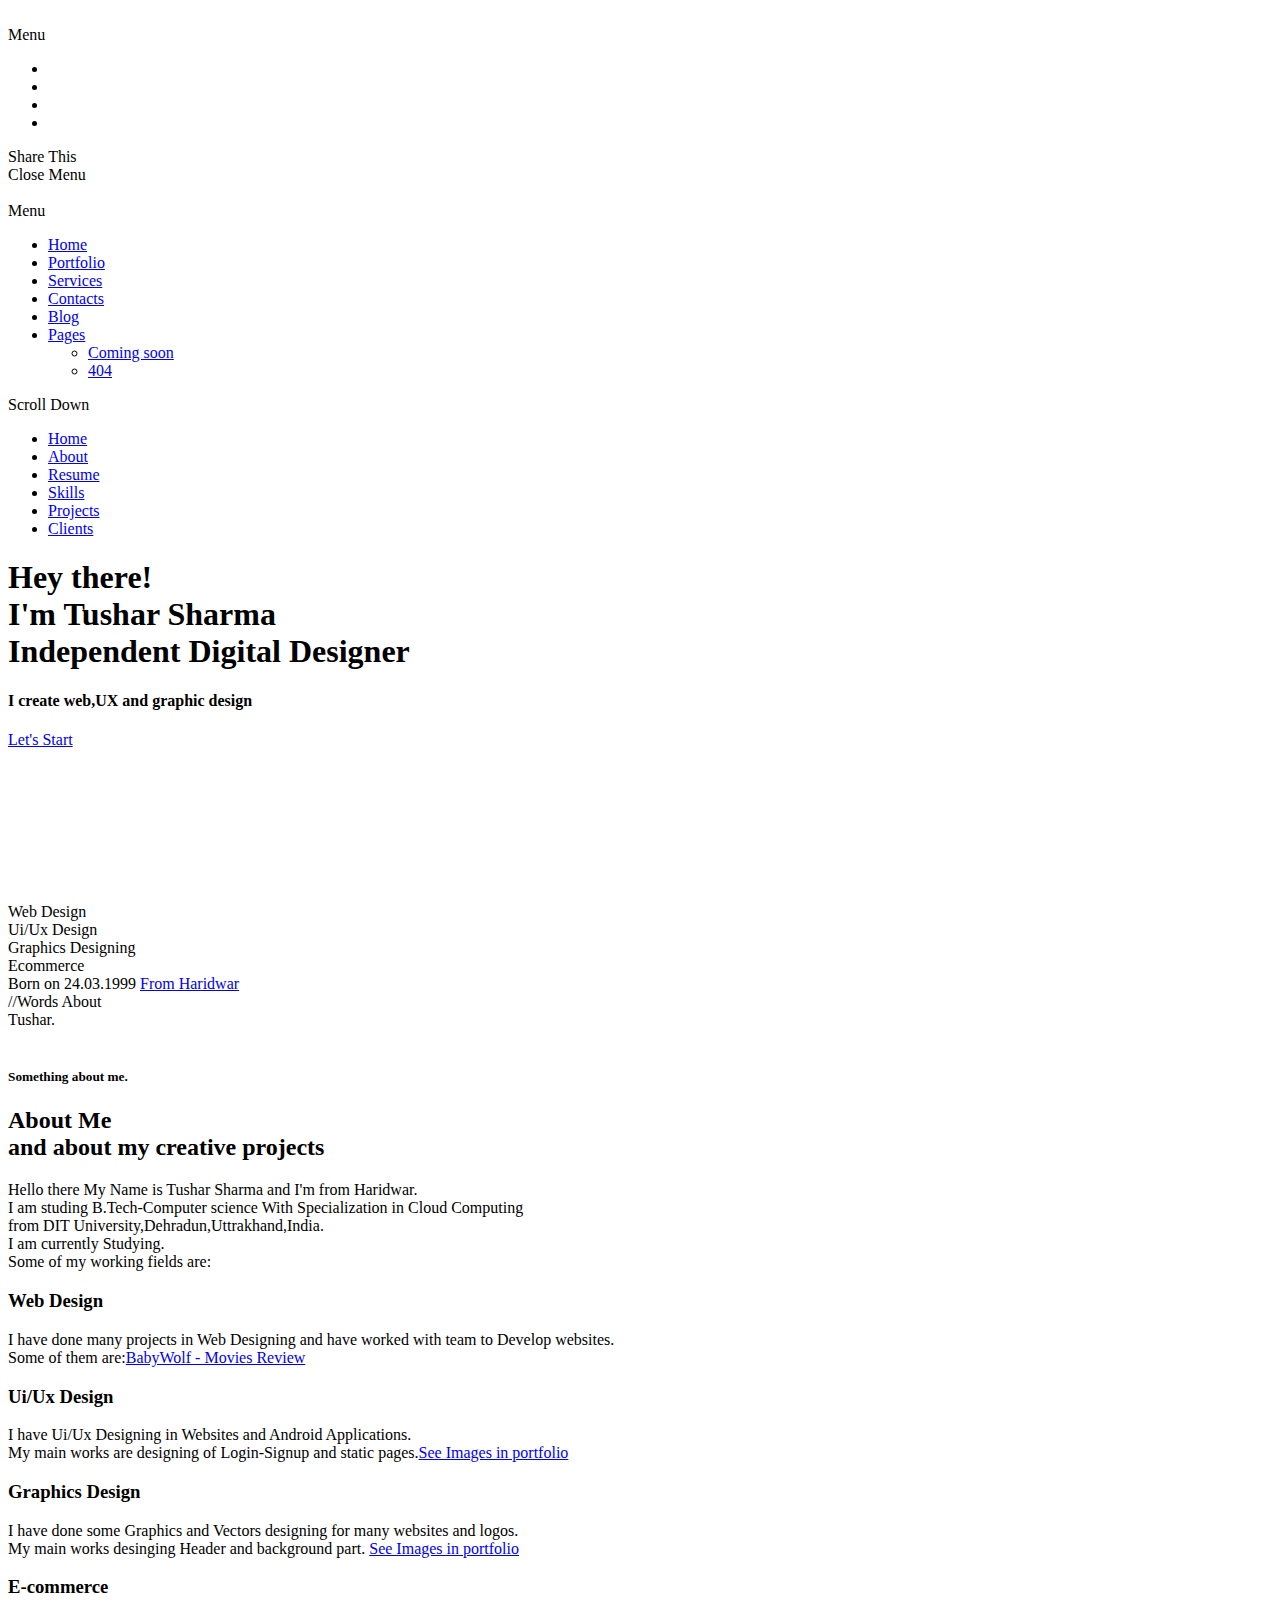
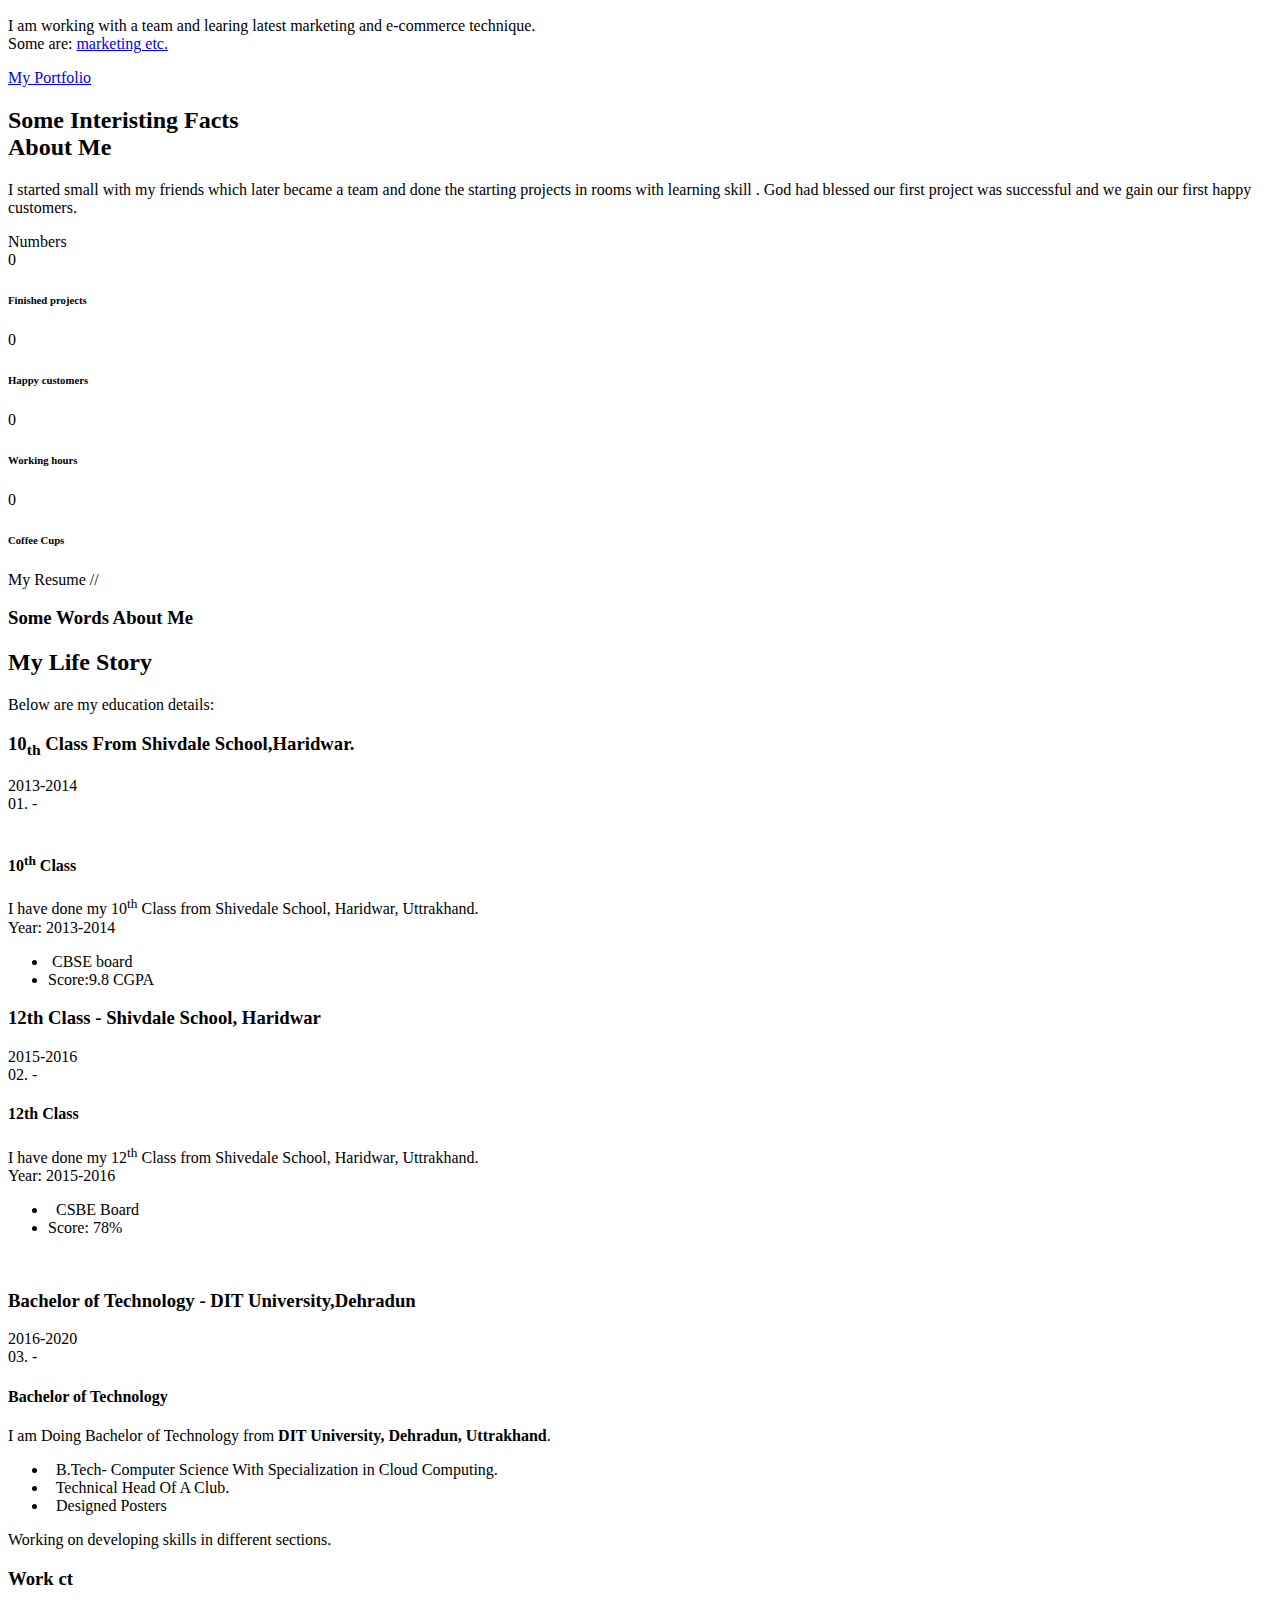
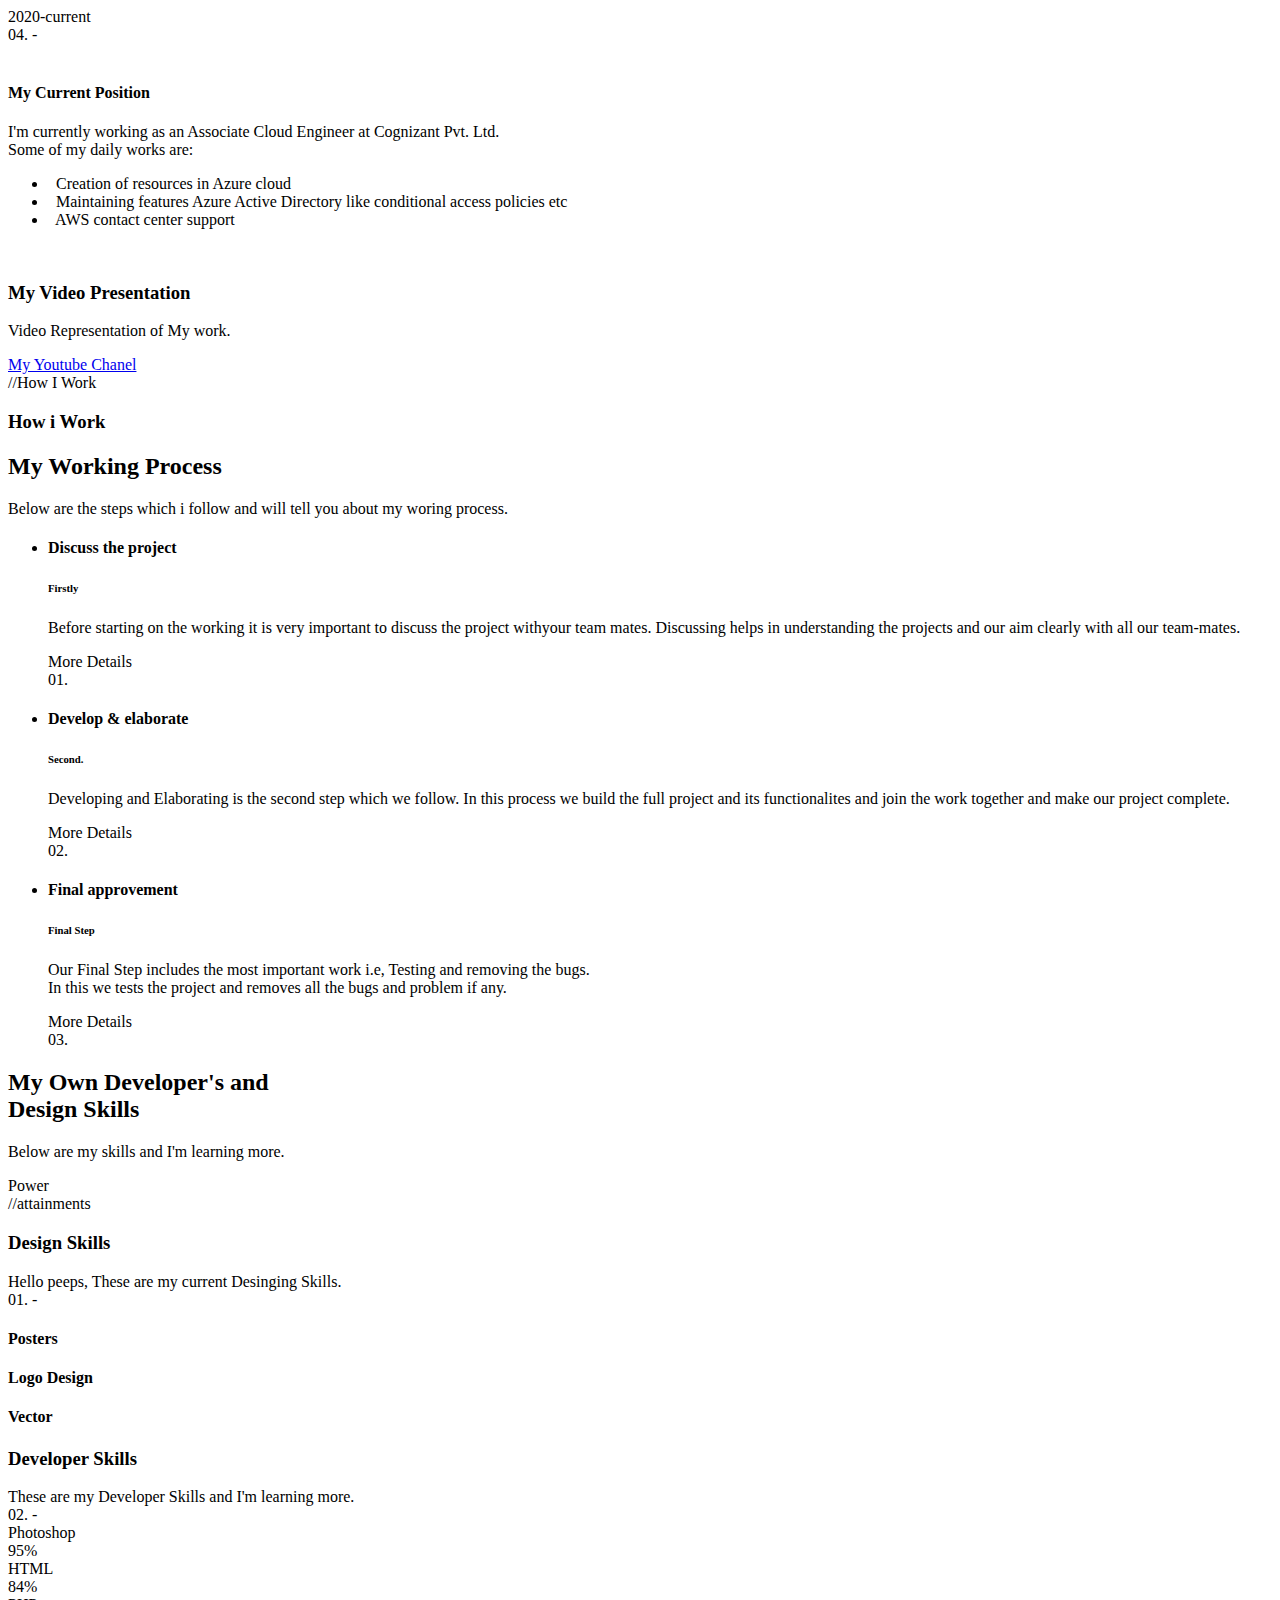
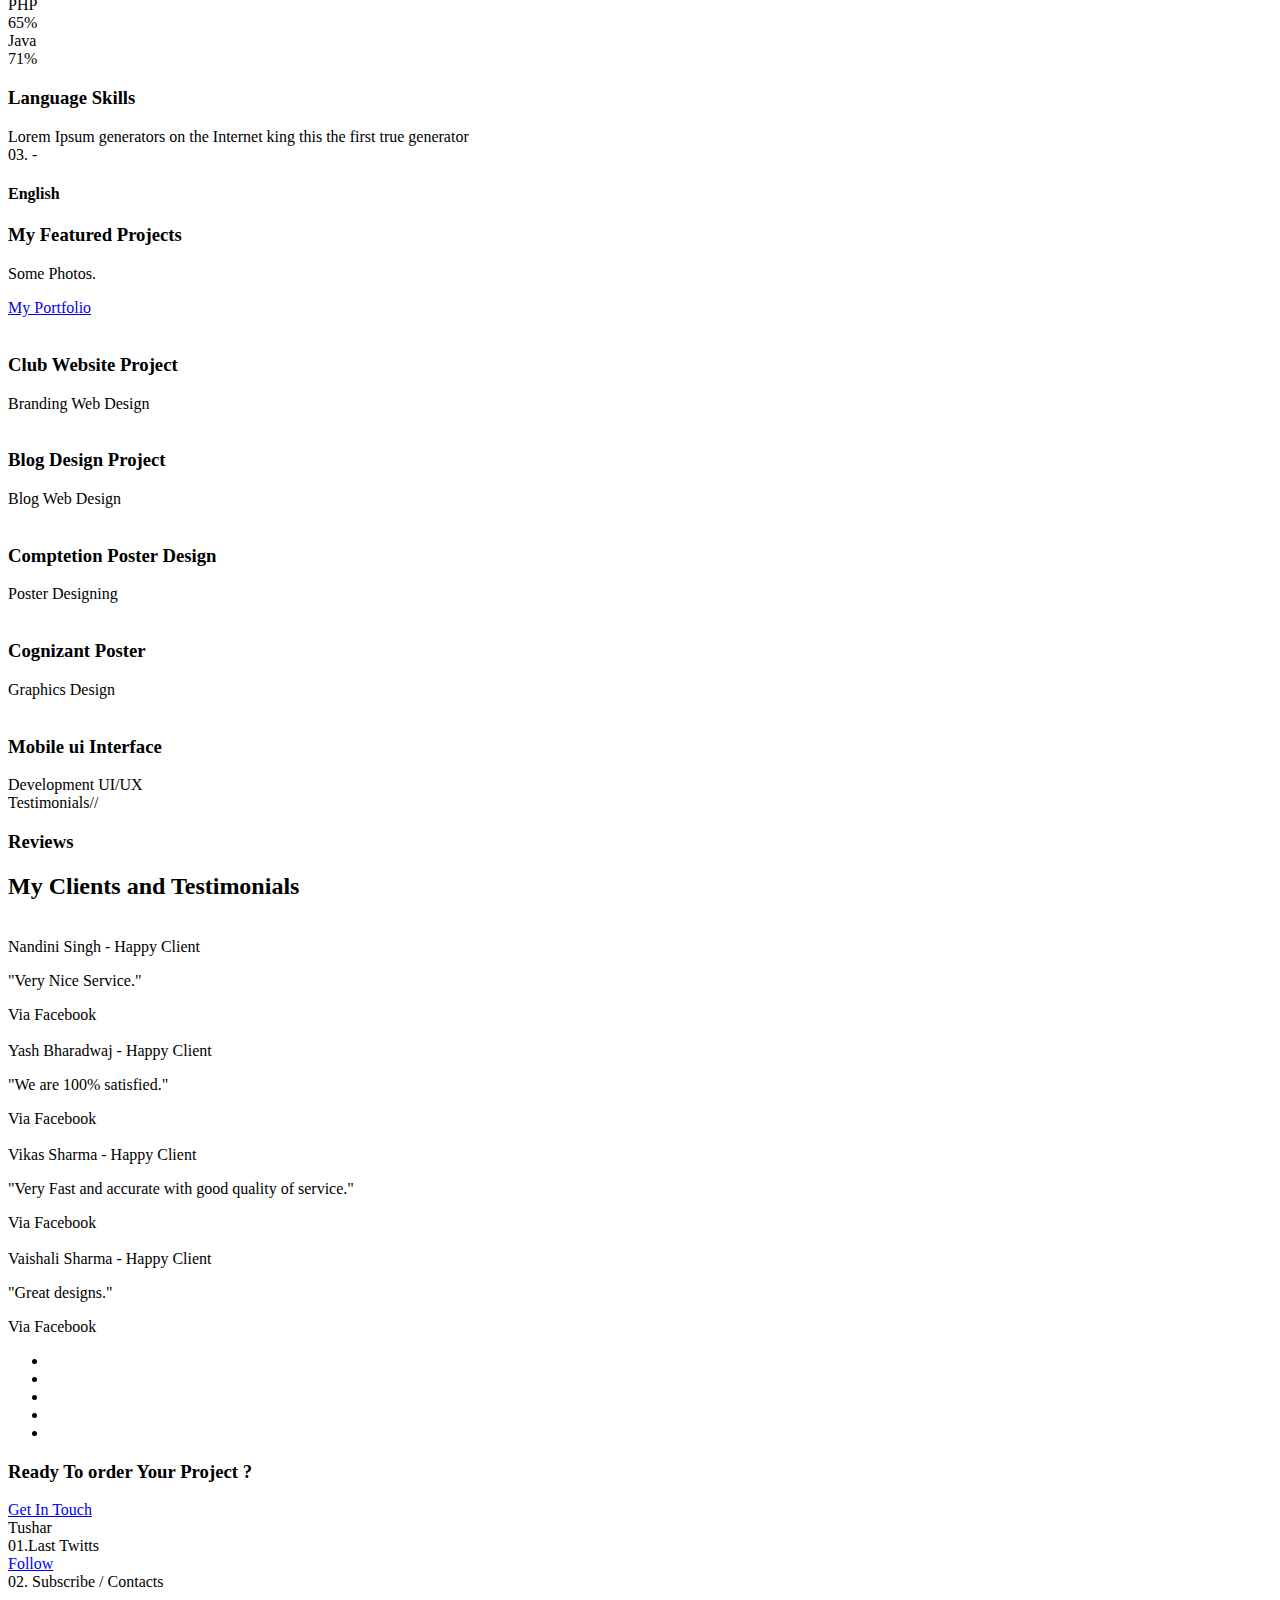
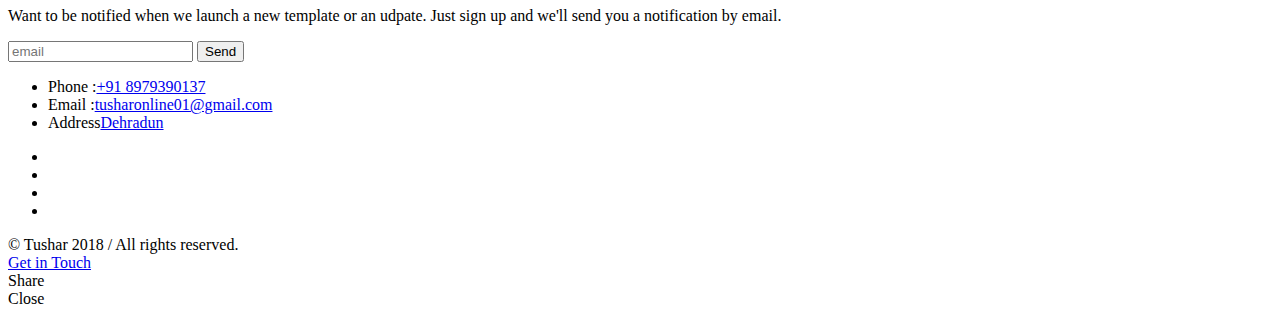
==== index.html @ c42f7d1e "Update index.html" ====
<!DOCTYPE HTML>
<html lang="en">
    <head>
        <!--=============== basic  ===============-->
        <meta charset="UTF-8" />
        <title>Tushar Sharma - Resume</title>
        <meta name="viewport" content="width=device-width, initial-scale=1.0, minimum-scale=1.0, maximum-scale=1.0, user-scalable=no" />
        <meta name="robots" content="index, follow" />
        <meta name="keywords" content="" />
        <meta name="description" content="" />
        <!--=============== css  ===============-->
        <link type="text/css" rel="stylesheet" href="./css/reset.css" />
        <link type="text/css" rel="stylesheet" href="./css/plugins.css" />
        <link type="text/css" rel="stylesheet" href="./css/style.css" />
        <link type="text/css" rel="stylesheet" href="./css/color.css" />
        <script src='https://kit.fontawesome.com/a076d05399.js' crossorigin='anonymous'></script>
        <!--=============== favicons ===============-->
        <link rel="shortcut icon" href="./images/favicon.png" />
    <meta http-equiv="Content-Type" content="text/html; charset=utf-8" /></head>
    <body>
        <!--loader-->
        <div class="loader-wrap">
            <div class="pin"></div>
        </div>
        <!--loader end-->
        <!-- Main  -->
        <div id="main">
            <!-- header-->
            <header class="main-header">
                <a class="logo-holder" href="#">
                <img src="./images/logo.png" alt="" />
                </a>
                <!-- nav-button-wrap-->
                <div class="nav-button but-hol">
                    <span class="nos"></span>
                    <span class="ncs"></span>
                    <span class="nbs"></span>
                    <div class="menu-button-text">Menu</div>
                </div>
                <!-- nav-button-wrap end-->
                <div class="header-social">
                    <ul>
                        <li><a href="#" target="_blank"><i class="fab fa-facebook-f"></i></a></li>
                        <li><a href="#" target="_blank"><i class="fab fa-instagram"></i></a></li>
                        <li><a href="#" target="_blank"><i class="fab fa-twitter"></i></a></li>
                        <li><a href="#" target="_blank"><i class="fab fa-vk"></i></a></li>
                    </ul>
                </div>
                <!--  showshare -->  
                <div class="show-share showshare">
                    <i class="fal fa-retweet"></i>
                    <span>Share This</span>
                </div>
                <!--  showshare end -->
            </header>
            <!--  header end -->
            <!--  navigation bar -->
            <div class="nav-overlay">
                <div class="tooltip color-bg">Close Menu</div>
            </div>
            <div class="nav-holder">
                <a class="header-logo" href="#"><img src="./images/logo3.png" alt="" /></a> 
                <div class="nav-title"><span>Menu</span></div>
                <div class="nav-inner-wrap">
                    <nav class="nav-inner sound-nav" id="menu">
                        <ul>
                            <li>
                                <a href="#" class="act-link">Home</a>
                                <!--level 2 -->
                                <!-- <ul>
                                    <li><a href="./index.html">Half Slider</a></li>
                                    <li><a href="./index2.html">Half Image</a></li>
                                    <li><a href="./index3.html">Impulse Image</a></li>
                                    <li><a href="./index4.html">Fullscreen  Image</a></li>
                                    <li><a href="./index5.html">Fullscreen  Slider</a></li>
                                    <li><a href="./index6.html">Slideshow</a></li>
                                    <li><a href="./index7.html">Fullscreen Carousel</a></li>
                                    <li><a href="./index8.html" class="act-link">Video</a></li>
                                </ul> -->
                                <!--level 2 end -->
                            </li>
                            <li>
                                <a href="./portfolio.html">Portfolio</a>
                                <!--level 2 -->
                                <!-- <ul>
                                    <li><a href="./portfolio.html">Masonry</a></li>
                                    <li><a href="./portfolio2.html">Masonry 2</a></li>
                                    <li><a href="./portfolio3.html">Boxed</a></li>
                                    <li><a href="./portfolio4.html">Boxed 2 </a></li>
                                    <li><a href="./portfolio5.html">Parallax</a></li>
                                    <li><a href="./portfolio6.html">Parallax dark</a></li>
                                    <li><a href="./portfolio7.html">Music</a></li>
                                    <li><a href="./portfolio8.html">List</a></li>
                                    <li>
                                        <a href="#">Single</a> -->
                                        <!--level 3 -->
                                        <!-- <ul>
                                            <li><a href="./portfolio-single.html">Carousel</a></li>
                                            <li><a href="./portfolio-single2.html">Carousel 2</a></li>
                                            <li><a href="./portfolio-single3.html">Gallery</a></li>
                                            <li><a href="./portfolio-single4.html">Gallery 2</a></li>
                                            <li><a href="./portfolio-single5.html">Slider</a></li>
                                            <li><a href="./portfolio-single6.html">Showcase</a></li>
                                            <li><a href="./portfolio-single7.html">Fullscreen  Slider</a></li>
                                            <li><a href="./portfolio-single8.html">Video</a></li>
                                            <li><a href="./portfolio-single9.html">Music Album</a></li>
                                        </ul> -->
                                        <!--level 3 end -->
                                    <!-- </li>
                                </ul> -->
                                <!--level 2 end -->
                            </li>
                            <li><a href="#">Services</a></li>
                            <li><a href="./contacts.html">Contacts</a></li>
                            <li><a href="#">Blog</a></li>
                            <li>
                                <a href="#">Pages</a>
                                <!--level 2 -->
                                <ul>
                                    <!-- <li><a href="./services2.html">Services 2</a></li>
                                    <li><a href="./blog-single.html">Blog single</a></li>
                                    <li><a href="./team.html">Team</a></li>
                                    <li><a href="./team-single.html">Team Single</a></li> -->
                                    <li><a href="./coming-soon.html">Coming soon</a></li>
                                    <li><a href="./404.html">404</a></li>
                                </ul>
                                <!--level 2 end -->
                            </li>
                        </ul>
                    </nav>
                </div>
            </div>
            <!--  navigation bar end -->
            <!-- wrapper-->
            <div id="wrapper">
                <!-- scroll-nav-wrap-->
                <div class="scroll-nav-wrap fl-wrap">
                    <div class="scroll-down-wrap">
                        <div class="mousey">
                            <div class="scroller"></div>
                        </div>
                        <span>Scroll Down</span>
                    </div>
                    <nav class="scroll-nav scroll-init">
                        <ul>
                            <li><a class="scroll-link act-link" href="#sec1">Home</a></li>
                            <li><a class="scroll-link" href="#sec2">About</a></li>
                            <li><a class="scroll-link" href="#sec3">Resume</a></li>
                            <li><a class="scroll-link" href="#sec4">Skills</a></li>
                            <li><a class="scroll-link" href="#sec5">Projects</a></li>
                            <li><a class="scroll-link" href="#sec6">Clients</a></li>
                        </ul>
                    </nav>
                </div>
                <!-- scroll-nav-wrap end-->
                <!-- hero-wrap-->
                <div class="hero-wrap" id="sec1" data-scrollax-parent="true">
                    <!-- hero-inner-->
                    <div class="hero-inner fl-wrap full-height">
                        <div class="half-hero-wrap">
                            <h1>Hey there!<br />I'm  Tushar Sharma<br />Independent <span> Digital  Designer </span></h1>
                            <h4>I create web,UX and graphic design</h4>
                            <div class="clearfix"></div>
                            <a href="#sec2" class="custom-scroll-link btn float-btn flat-btn color-btn mar-top">Let's Start</a> 
                        </div>
                        <div class="media-container">
                            <div class="bg mob-bg" style="background-image: url(./images/bg/91.jpg)"></div>
                            <div class="video-container">
                                <video autoplay="" loop="" muted="" class="bgvid">
                                    <source src="./video/5.mp4" type="video/mp4">
                                </source></video>
                            </div>
                            <!--  
                                Vimeo code
                                
                                 <div  class="background-vimeo" data-vim="97871257"> </div> --> 
                            <!--  
                                Youtube code 
                                
                                 <div  class="background-youtube-wrapper" data-vid="Hg5iNVSp2z8" data-mv="1"> </div> -->
                        </div>
                        <div class="overlay"></div>
                        <!--hero dec-->
                        <div class="hero-decor-let">
                            <div>Web Design</div>
                            <div><span>Ui/Ux Design</span></div>
                            <div>Graphics Designing</div>
                            <div><span>Ecommerce</span></div>
                        </div>
                        <div class="hero-decor-numb"><span>Born on  </span><span>24.03.1999 </span> <a href="#"  class="hero-decor-numb-tooltip">From Haridwar</a></div>
                        <div class="pattern-bg"></div>
                        <div class="hero-line-dec"></div>
                    </div>
                    <!--hero dec end-->
                </div>
                <!-- hero-wrap end-->
                <!-- Content-->
                <div class="content">
                    <!-- section-->
                    <section data-scrollax-parent="true" id="sec2">
                        <div class="section-subtitle" data-scrollax="properties: { translateY: '-250px' }"> <span>//</span>Words About  </div>
                        <div class="container">
                            <div class="row">
                                <div class="col-md-5">
                                    <div class="collage-image fl-wrap">
                                        <div class="collage-image-title" data-scrollax="properties: { translateY: '150px' }">Tushar.</div>
                                        <img src="./images/all/5.jpg" class="respimg" alt="" />
                                    </div>
                                </div>
                                <div class="col-md-7">
                                    <div class="main-about fl-wrap">
                                        <h5>Something about me.</h5>
                                        <h2>About Me<br />and about <span> my creative </span>  projects</h2>
                                        <p>Hello there My Name is Tushar Sharma and I'm from Haridwar.<br>I am studing B.Tech-Computer science With Specialization in Cloud Computing<br> from DIT University,Dehradun,Uttrakhand,India.<br>I am currently Studying.<br>Some of my working fields are:</p>
                                        <!-- features-box-container -->
                                        <div class="features-box-container fl-wrap">
                                            <div class="row">
                                                <!--features-box -->
                                                <div class="features-box col-md-6">
                                                    <div class="time-line-icon">
                                                        <i class="fal fa-desktop"></i>
                                                    </div>
                                                    <h3>Web Design</h3>
                                                    <p>I have done many projects in Web Designing and have worked with team to Develop websites.<br>Some of them are:<a href="http://www.babywolf.ml">BabyWolf - Movies Review</a></p>
                                                </div>
                                                <!-- features-box end  -->
                                                <!--features-box -->
                                                <div class="features-box col-md-6">
                                                    <div class="time-line-icon">
                                                        <i class="fal fa-mobile-android"></i>
                                                    </div>
                                                    <h3>Ui/Ux Design</h3>
                                                    <p>I have Ui/Ux Designing in Websites and Android Applications.<br>My main works are designing of Login-Signup and static pages.<a class="custom-scroll-link" href="#sec2">See Images in portfolio</a>  </p>
                                                </div>
                                                <!-- features-box end  -->
                                                <!--features-box -->
                                                <div class="features-box col-md-6">
                                                    <div class="time-line-icon">
                                                        <i class="fab fa-pagelines"></i>
                                                    </div>
                                                    <h3>Graphics Design</h3>
                                                    <p>I have done some Graphics and Vectors designing for many websites and logos.<br>My main works desinging Header and background part. <a class="custom-scroll-link" href="#sec2">See Images in portfolio</a>   </p>
                                                </div>
                                                <!-- features-box end  -->
                                                <!--features-box -->
                                                <div class="features-box col-md-6">
                                                    <div class="time-line-icon">
                                                        <i class="fal fa-shopping-bag"></i>
                                                    </div>
                                                    <h3>E-commerce</h3>
                                                    <p>I am working with a team and learing latest marketing and e-commerce technique.<br> Some are: <a class="custom-scroll-link" href="#sec2"> <i class="fab fa-instagram"></i> marketing etc.</a> </p>
                                                </div>
                                                <!-- features-box end  -->
                                            </div>
                                        </div>
                                        <!-- features-box-container end  -->
                                        <a href="./portfolio.html" target="_blank" class="btn float-btn flat-btn color-btn">My Portfolio</a>
                                    </div>
                                </div>
                            </div>
                        </div>
                        <div class="bg-parallax-module" data-position-top="90" data-position-left="25" data-scrollax="properties: { translateY: '-250px' }"></div>
                        <div class="bg-parallax-module" data-position-top="70" data-position-left="70" data-scrollax="properties: { translateY: '150px' }"></div>
                        <div class="sec-lines"></div>
                    </section>
                    <!-- section end-->
                    <!-- section-->
                    <section class="parallax-section dark-bg sec-half parallax-sec-half-right" data-scrollax-parent="true">
                        <div class="bg par-elem" data-bg="images/bg/6.jpg" data-scrollax="properties: { translateY: '30%' }"></div>
                        <div class="overlay"></div>
                        <div class="container">
                            <div class="section-title">
                                <h2>Some Interisting <span>Facts </span> <br /> About Me</h2>
                                <p>I started small with my friends which later became a team and done the starting projects in rooms with learning skill . God had blessed our first project was successful and we gain our first happy customers.  </p>
                                <div class="horizonral-subtitle"><span>Numbers</span></div>
                            </div>
                            <div class="fl-wrap facts-holder">
                                <!-- inline-facts -->
                                <div class="inline-facts-wrap">
                                    <div class="inline-facts">
                                        <div class="milestone-counter">
                                            <div class="stats animaper">
                                                <div class="num" data-content="0" data-num="4">0</div>
                                            </div>
                                        </div>
                                        <h6>Finished projects</h6>
                                    </div>
                                </div>
                                <!-- inline-facts end -->
                                <!-- inline-facts  -->
                                <div class="inline-facts-wrap">
                                    <div class="inline-facts">
                                        <div class="milestone-counter">
                                            <div class="stats animaper">
                                                <div class="num" data-content="0" data-num="15">0</div>
                                            </div>
                                        </div>
                                        <h6>Happy customers</h6>
                                    </div>
                                </div>
                                <!-- inline-facts end -->
                                <!-- inline-facts  -->
                                <div class="inline-facts-wrap">
                                    <div class="inline-facts">
                                        <div class="milestone-counter">
                                            <div class="stats animaper">
                                                <div class="num" data-content="0" data-num="184">0</div>
                                            </div>
                                        </div>
                                        <h6>Working hours</h6>
                                    </div>
                                </div>
                                <!-- inline-facts end -->
                                <!-- inline-facts  -->
                                <div class="inline-facts-wrap">
                                    <div class="inline-facts">
                                        <div class="milestone-counter">
                                            <div class="stats animaper">
                                                <div class="num" data-content="0" data-num="99">0</div>
                                            </div>
                                        </div>
                                        <h6>Coffee Cups</h6>
                                    </div>
                                </div>
                                <!-- inline-facts end -->
                            </div>
                        </div>
                    </section>
                    <!-- section end-->
                    <!-- section-->
                    <section data-scrollax-parent="true" id="sec3">
                        <div class="section-subtitle" data-scrollax="properties: { translateY: '-250px' }">My Resume  <span>//</span></div>
                        <div class="container">
                            <!-- section-title -->
                            <div class="section-title fl-wrap">
                                <h3>Some Words About Me</h3>
                                <h2>My Life <span> Story</span></h2>
                                <p>
                                   Below are my education details:
                                </p>
                            </div>
                            <!-- section-title end -->
                            <!-- custom-inner-holder -->
                            <div class="custom-inner-holder  mar-bottom">
                                <!-- custom-inner -->
                                <div class="custom-inner">
                                    <div class="row">
                                        <div class="col-md-4">
                                            <div class="custom-inner-header workres">
                                                <i class="fa fa-briefcase"></i>
                                                <h3> 10<sub>th</sub> Class From Shivdale School,Haridwar.</h3>
                                                <span>  2013-2014 </span>
                                            </div>
                                            <div class="ci-num"><span>01. -</span></div>
                                        </div>
                                        <div class="col-md-4"><img src="./images/all/4.jpg" class="respimg" data-scrollax="properties: { translateY: '-170px' }" alt="" /></div>
                                        <div class="col-md-4">
                                            <div class="custom-inner-content fl-wrap">
                                                <h4>10<sup>th</sup> Class</h4>
                                                <p>I have done my 10<sup>th</sup> Class from Shivedale School, Haridwar, Uttrakhand.<br>Year: 2013-2014</p>
                                                <ul>
                                                    <li class="fa fa-book"> &nbspCBSE board</li>
                                                    <li class="fa fa-star"> Score:9.8 CGPA</li>
                                                    <!-- <li>Furniture specifications</li>
                                                    <li>Interior design</li> -->
                                                </ul>
                                                <!-- <a href="#" class="cus-inner-head-link color-bg">Details + </a> -->
                                            </div>
                                        </div>
                                    </div>
                                </div>
                                <!-- custom-inner end -->
                                <!-- custom-inner -->
                                <div class="custom-inner">
                                    <div class="row">
                                        <div class="col-md-4">
                                            <div class="custom-inner-header educ">
                                                <i class="fal fa-university"></i>
                                                <h3> 12th Class - Shivdale School, Haridwar</h3>
                                                <span>  2015-2016 </span>
                                            </div>
                                            <div class="ci-num"><span>02. - </span></div>
                                        </div>
                                        <div class="col-md-5">
                                            <div class="custom-inner-content fl-wrap">
                                                <h4>12th Class</h4>
                                                <p>I have done my 12<sup>th</sup> Class from Shivedale School, Haridwar, Uttrakhand.<br>Year: 2015-2016</p>
                                                <!-- <a href="#" class="cus-inner-head-link color-bg">Details + </a> -->
                                                <ul>
                                                    <li class="fa fa-book">&nbsp CSBE Board</li>
                                                    <li class="fa fa-star"> Score: 78%</li>
                                                </ul>
                                            </div>
                                        </div>
                                        <div class="col-md-3"><img src="./images/all/8.jpg" class="respimg" data-scrollax="properties: { translateY: '270px' }" alt="" /></div>
                                    </div>
                                </div>
                                <!-- custom-inner end -->
                                <!-- custom-inner -->
                                <div class="custom-inner">
                                    <div class="row">
                                        <div class="col-md-4">
                                            <div class="custom-inner-header workres">
                                                <i class="fa fa-briefcase"></i>
                                                <h3> Bachelor of Technology - DIT University,Dehradun</h3>
                                                <span>  2016-2020 </span>
                                            </div>
                                            <div class="ci-num"><span>03. - </span></div>
                                        </div>
                                        <div class="col-md-8">
                                            <div class="custom-inner-content fl-wrap">
                                                <h4>Bachelor of Technology</h4>
                                                <p> I am Doing Bachelor of Technology from <i class="fa fa-university"></i> <b>DIT University, Dehradun, Uttrakhand</b>. </p>
                                                <ul>
                                                    <li class="fa fa-laptop"> &nbsp B.Tech- Computer Science With Specialization in Cloud Computing.</li>
                                                    <li class="fa fa-briefcase"> &nbsp Technical Head Of A Club.</li>
                                                    <li class="fab fa-pagelines"> &nbsp Designed Posters</li>
                                                </ul>
                                                <p> Working on developing skills in different sections.</p>
                                            </div>
                                        </div>
                                    </div>
                                </div>
                                <!-- custom-inner end -->
                                <!-- custom-inner -->
                                <div class="custom-inner">
                                    <div class="row">
                                        <div class="col-md-4">
                                            <div class="custom-inner-header workres">
                                                <i class="fa fa-briefcase"></i>
                                                <h3> Work ct</h3>
                                                <span>  2020-current </span>
                                            </div>
                                            <div class="ci-num"><span>04. - </span></div>
                                        </div>
                                        <div class="col-md-4"><img src="./images/all/6.jpg" class="respimg" data-scrollax="properties: { translateY: '100px' }" alt="" /></div>
                                        <div class="col-md-4">
                                            <div class="custom-inner-content fl-wrap">
                                                <h4>My Current Position</h4>
                                                <p>I'm currently working as an Associate Cloud Engineer at Cognizant Pvt. Ltd.<br>Some of my daily works are: </p>
                                                <ul>
                                                    <li class="fa fa-cloud">&nbsp Creation of resources in Azure cloud </li>
                                                    <li class="fab fa-windows">&nbsp Maintaining features Azure Active Directory like conditional access policies etc</li> 
                                                    <li class="fab fa-aws">&nbsp AWS contact center support</li>
                                                </ul>
                                                <!-- <a href="#" class="cus-inner-head-link color-bg">Details + </a> -->
                                            </div>
                                        </div>
                                    </div>
                                </div>
                                <!-- custom-inner end -->
                            </div>
                            <!-- custom-inner-holder -->
                            <!-- <a href="#" class="btn float-btn flat-btn color-btn mar-top">Download Resume</a> -->
                        </div>
                        <div class="sec-lines"></div>
                    </section>
                    <!-- section end-->
                    <!-- section  -->
                    <section class="dark-bg sinsec-dec sinsec-dec2">
                        <div class="container">
                            <div class="row">
                                <div class="col-md-6">
                                    <div class="video-box fl-wrap">
                                        <img src="./images/all/ub.jpg" class="respimg" alt="" />
                                        <a class="video-box-btn color-bg image-popup" href="./images/all/ub.jpg"><i class="fal fa-play" aria-hidden="true"></i></a>
                                    </div>
                                </div>
                                <div class="col-md-6">
                                    <div class="video-promo-text fl-wrap mar-top">
                                        <h3>My Video Presentation  </h3>
                                        <p>Video Representation of My work. </p>
                                        <a href="#" class="btn float-btn flat-btn color-btn mar-top">My Youtube Chanel</a>
                                    </div>
                                </div>
                            </div>
                        </div>
                        <div class="half-bg-dec single-half-bg-dec" data-ran="12"></div>
                        <div class="sec-lines"></div>
                    </section>
                    <!-- sectio endn-->
                    <!-- section-->
                    <section data-scrollax-parent="true">
                        <div class="section-subtitle" data-scrollax="properties: { translateY: '-250px' }"><span>//</span>How I Work</div>
                        <div class="container">
                            <!-- section-title -->
                            <div class="section-title fl-wrap">
                                <h3>How i Work</h3>
                                <h2>My   Working   <span>Process</span></h2>
                                <p>Below are the steps which i follow and will tell you about my woring process.  </p>
                            </div>
                            <!-- section-title end -->
                            <!--process-wrap  -->
                            <div class="process-wrap fl-wrap">
                                <ul>
                                    <li>
                                        <div class="time-line-icon">
                                            <i class="fab fa-slideshare"></i>
                                        </div>
                                        <h4>Discuss the project</h4>
                                        <div class="process-details">
                                            <h6>Firstly</h6>
                                            <p>Before starting on the working it is very important to discuss the project withyour team mates. Discussing helps in understanding the projects and our aim clearly with all our team-mates. </p>
                                            <a>More Details</a>
                                        </div>
                                        <span class="process-numder">01.</span>
                                    </li>
                                    <li>
                                        <div class="time-line-icon">
                                            <i class="fal fa-laptop"></i>
                                        </div>
                                        <h4>Develop & elaborate</h4>
                                        <div class="process-details">
                                            <h6>Second. </h6>
                                            <p>Developing and Elaborating is the second step which we follow. In this process we build the full project and its functionalites and join the work together and make our project complete.</p>
                                            <a>More Details</a>
                                        </div>
                                        <span class="process-numder">02.</span>
                                    </li>
                                    <li>
                                        <div class="time-line-icon">
                                            <i class="fal fa-flag-checkered"></i>
                                        </div>
                                        <h4>Final approvement</h4>
                                        <div class="process-details">
                                            <h6>Final Step</h6>
                                            <p>Our Final Step includes the most important work i.e, Testing and removing the bugs.<br>In this we tests the project and removes all the bugs and problem if any.</p>
                                            <a>More Details</a>
                                        </div>
                                        <span class="process-numder">03.</span>
                                    </li>
                                </ul>
                            </div>
                            <!--process-wrap   end-->
                            <div class="fl-wrap mar-top">
                                <div class="srv-link-text">
                                    <!-- <h4>Need more info ? Visit my services page :  </h4>
                                    <a href="./services.html" class="btn float-btn flat-btn color-btn">My Services</a> -->
                                </div>
                            </div>
                        </div>
                        <div class="bg-parallax-module" data-position-top="90" data-position-left="30" data-scrollax="properties: { translateY: '-150px' }"></div>
                        <div class="bg-parallax-module" data-position-top="80" data-position-left="80" data-scrollax="properties: { translateY: '350px' }"></div>
                        <div class="sec-lines"></div>
                    </section>
                    <!-- section end -->
                    <!-- section-->
                    <section class="parallax-section dark-bg sec-half parallax-sec-half-left" data-scrollax-parent="true" id="sec4">
                        <div class="bg par-elem" data-bg="images/bg/4.jpg" data-scrollax="properties: { translateY: '30%' }"></div>
                        <div class="overlay"></div>
                        <div class="container">
                            <div class="section-title">
                                <h2>My   Own <span> Developer's </span> and <br /> Design   Skills  </h2>
                                <p> Below are my skills and I'm learning more.</p>
                                <div class="horizonral-subtitle"><span>Power</span></div>
                            </div>
                        </div>
                    </section>
                    <!-- section end -->
                    <!-- section -->
                    <section data-scrollax-parent="true">
                        <div class="section-subtitle right-pos" data-scrollax="properties: { translateY: '-250px' }"><span>//</span>attainments</div>
                        <div class="container">
                            <!-- Skills-->
                            <div class="fl-wrap mar-bottom skill-wrap">
                                <div class="row">
                                    <div class="col-md-4">
                                        <div class="pr-title fl-wrap">
                                            <h3>Design Skills</h3>
                                            <span>Hello peeps, These are my current Desinging Skills.</span>
                                        </div>
                                        <div class="ci-num"><span>01. - </span></div>
                                    </div>
                                    <div class="col-md-8">
                                        <!-- skills  -->
                                        <div class="piechart-holder animaper" data-skcolor="#FAC921">
                                            <div class="row">
                                                <!-- 1  -->
                                                <div class="piechart">
                                                    <span class="chart" data-percent="95">
                                                    <span class="percent"></span>
                                                    </span>
                                                    <h4>Posters</h4>
                                                </div>
                                                <!-- 1 end -->
                                                <!-- 2  -->
                                                <div class="piechart">
                                                    <span class="chart" data-percent="80">
                                                    <span class="percent"></span>
                                                    </span>
                                                    <h4>Logo Design</h4>
                                                </div>
                                                <!-- 2 end  -->
                                                <!-- 3  -->
                                                <div class="piechart">
                                                    <span class="chart" data-percent="75">
                                                    <span class="percent"></span>
                                                    </span>
                                                    <div class="clearfix"></div>
                                                    <h4>Vector</h4>
                                                </div>
                                                <!-- 3  end-->
                                            </div>
                                        </div>
                                    </div>
                                    <!-- skills  end-->
                                </div>
                            </div>
                            <!--  Skills  end-->
                            <!--  Skills-->
                            <div class="fl-wrap mar-bottom   mar-top skill-wrap">
                                <div class="row">
                                    <div class="col-md-2"></div>
                                    <div class="col-md-4">
                                        <div class="pr-title fl-wrap">
                                            <h3>Developer Skills</h3>
                                            <span>These are my Developer Skills and I'm learning more.</span>
                                        </div>
                                        <div class="ci-num"><span>02. - </span></div>
                                    </div>
                                    <div class="col-md-6">
                                        <div class="skillbar-box animaper">
                                            <!-- skill 1-->
                                            <div class="custom-skillbar-title"><span>Photoshop</span></div>
                                            <div class="skill-bar-percent">95%</div>
                                            <div class="skillbar-bg" data-percent="95%">
                                                <div class="custom-skillbar"></div>
                                            </div>
                                            <!-- skill 2-->
                                            <div class="custom-skillbar-title"><span>HTML</span></div>
                                            <div class="skill-bar-percent">84%</div>
                                            <div class="skillbar-bg" data-percent="84%">
                                                <div class="custom-skillbar"></div>
                                            </div>
                                            <!-- skill 3-->
                                            <div class="custom-skillbar-title"><span>PHP</span></div>
                                            <div class="skill-bar-percent">65%</div>
                                            <div class="skillbar-bg" data-percent="65%">
                                                <div class="custom-skillbar"></div>
                                            </div>
                                            <!-- skill 1-->
                                            <div class="custom-skillbar-title"><span>Java</span></div>
                                            <div class="skill-bar-percent">71%</div>
                                            <div class="skillbar-bg" data-percent="71%">
                                                <div class="custom-skillbar"></div>
                                            </div>
                                        </div>
                                    </div>
                                </div>
                            </div>
                            <!--  Skills  end-->
                            <!--  Skills-->
                            <div class="fl-wrap   mar-top skill-wrap">
                                <div class="row">
                                    <div class="col-md-4">
                                        <div class="pr-title fl-wrap">
                                            <h3>Language Skills</h3>
                                            <span>Lorem Ipsum generators on the Internet   king this the first true generator</span>
                                        </div>
                                        <div class="ci-num"><span>03. - </span></div>
                                    </div>
                                    <div class="col-md-8">
                                        <!-- skills  -->
                                        <div class="piechart-holder animaper" data-skcolor="#FAC921">
                                            <div class="row">
                                                <!-- 1  -->
                                                <div class="piechart">
                                                    <span class="chart" data-percent="95">
                                                    <span class="percent"></span>
                                                    </span>
                                                    <h4>English</h4>
                                                </div>
                                                <!-- 1 end -->
                                                <!-- 2  -->
                                                <!-- <div class="piechart">
                                                    <span class="chart" data-percent="95">
                                                    <span class="percent"></span>
                                                    </span>
                                                    <h4>Dutch</h4>
                                                </div> -->
                                                <!-- 2 end  -->
                                                <!-- 3  -->
                                                <!-- <div class="piechart">
                                                    <span class="chart" data-percent="80">
                                                    <span class="percent"></span>
                                                    </span>
                                                    <div class="clearfix"></div>
                                                    <h4>Portugese</h4>
                                                </div> -->
                                                <!-- 3  end-->
                                            </div>
                                        </div>
                                    </div>
                                    <!-- skills  end-->
                                </div>
                            </div>
                            <!-- Skills  end-->
                        </div>
                        <div class="bg-parallax-module" data-position-top="50" data-position-left="20" data-scrollax="properties: { translateY: '-250px' }"></div>
                        <div class="bg-parallax-module" data-position-top="40" data-position-left="70" data-scrollax="properties: { translateY: '150px' }"></div>
                        <div class="bg-parallax-module" data-position-top="80" data-position-left="80" data-scrollax="properties: { translateY: '350px' }"></div>
                        <div class="bg-parallax-module" data-position-top="95" data-position-left="40" data-scrollax="properties: { translateY: '-550px' }"></div>
                        <div class="sec-lines"></div>
                    </section>
                    <!-- section end -->
                    <!--section -->
                    <section class="dark-bg" id="sec5">
                        <div class="fet_pr-carousel-title">
                            <div class="fet_pr-carousel-title-item">
                                <h3>My Featured Projects</h3>
                                <p>Some Photos.</p>
                                <a href="./portfolio.html" target="_blank" class="btn float-btn flat-btn color-btn mar-top">My Portfolio</a>
                            </div>
                        </div>
                        <!--slider-carousel-wrap -->
                        <div class="slider-carousel-wrap fl-wrap">
                            <!--fet_pr-carousel -->
                            <div class="fet_pr-carousel cur_carousel-slider-container fl-wrap">
                                <!--slick-item -->
                                <div class="slick-item">
                                    <div class="fet_pr-carousel-box">
                                        <div class="fet_pr-carousel-box-media fl-wrap">
                                            <img src="./images/folio/web/slider/6.jpg" class="respimg" alt="" />
                                            <a href="./images/folio/web/slider/6.jpg" class="fet_pr-carousel-box-media-zoom   image-popup"><i class="fal fa-search"></i></a>
                                        </div>
                                        <div class="fet_pr-carousel-box-text fl-wrap">
                                            <h3><a>Club Website Project</a></h3>
                                            <div class="fet_pr-carousel-cat"><a >Branding</a> <a >Web Design</a></div>
                                        </div>
                                    </div>
                                </div>
                                <!--slick-item end -->
                                <!--slick-item -->
                                <div class="slick-item">
                                    <div class="fet_pr-carousel-box">
                                        <div class="fet_pr-carousel-box-media fl-wrap">
                                            <img src="./images/folio/web/slider/7.jpg" class="respimg" alt="" />
                                            <a href="./images/folio/web/slider/7.jpg" class="fet_pr-carousel-box-media-zoom   image-popup"><i class="fal fa-search"></i></a>
                                        </div>
                                        <div class="fet_pr-carousel-box-text fl-wrap">
                                            <h3><a>Blog Design Project</a></h3>
                                            <div class="fet_pr-carousel-cat"><a >Blog</a> <a >Web Design</a></div>
                                        </div>
                                    </div>
                                </div>
                                <!--slick-item end -->
                                <!--slick-item -->
                                <div class="slick-item">
                                    <div class="fet_pr-carousel-box">
                                        <div class="fet_pr-carousel-box-media fl-wrap">
                                            <img src="./images/folio/web/slider/8.jpg" class="respimg" alt="" />
                                            <a href="./images/folio/web/slider/8.jpg" class="fet_pr-carousel-box-media-zoom   image-popup"><i class="fal fa-search"></i></a>
                                        </div>
                                        <div class="fet_pr-carousel-box-text fl-wrap">
                                            <h3><a>Comptetion Poster Design</a></h3>
                                            <div class="fet_pr-carousel-cat"><a >Poster</a> <a >Designing</a></div>
                                        </div>
                                    </div>
                                </div>
                                <!--slick-item end -->
                                <!--slick-item -->
                                <div class="slick-item">
                                    <div class="fet_pr-carousel-box">
                                        <div class="fet_pr-carousel-box-media fl-wrap">
                                            <img src="./images/folio/web/slider/9.jpg" class="respimg" alt="" />
                                            <a href="./images/folio/web/slider/9.jpg" class="fet_pr-carousel-box-media-zoom   image-popup"><i class="fal fa-search"></i></a>
                                        </div>
                                        <div class="fet_pr-carousel-box-text fl-wrap">
                                            <h3><a>Cognizant Poster</a></h3>
                                            <div class="fet_pr-carousel-cat"><a >Graphics</a> <a >Design</a></div>
                                        </div>
                                    </div>
                                </div>
                                <!--slick-item end -->
                                <!--slick-item -->
                                <div class="slick-item">
                                    <div class="fet_pr-carousel-box">
                                        <div class="fet_pr-carousel-box-media fl-wrap">
                                            <img src="./images/folio/web/slider/10.jpg" class="respimg" alt="" />
                                            <a href="./images/folio/web/slider/10.jpg" class="fet_pr-carousel-box-media-zoom   image-popup"><i class="fal fa-search"></i></a>
                                        </div>
                                        <div class="fet_pr-carousel-box-text fl-wrap">
                                            <h3><a>Mobile ui Interface</a></h3>
                                            <div class="fet_pr-carousel-cat"><a >Development</a> <a >UI/UX</a></div>
                                        </div>
                                    </div>
                                </div>
                                <!--slick-item end -->
                            </div>
                            <!--fet_pr-carousel end -->
                            <div class="sp-cont sp-arr sp-cont-prev"><i class="fal fa-long-arrow-left"></i></div>
                            <div class="sp-cont sp-arr sp-cont-next"><i class="fal fa-long-arrow-right"></i></div>
                        </div>
                        <!--slider-carousel-wrap end-->
                        <div class="fet_pr-carousel-counter"></div>
                    </section>
                    <!-- section end -->
                    <!--section -->
                    <section data-scrollax-parent="true" id="sec6">
                        <div class="section-subtitle" data-scrollax="properties: { translateY: '-250px' }">Testimonials<span>//</span></div>
                        <div class="container">
                            <div class="section-title fl-wrap">
                                <h3>Reviews</h3>
                                <h2>My Clients and <span>Testimonials</span></h2>
                                <p> </p>
                            </div>
                        </div>
                        <div class="clearfix"></div>
                        <!--slider-carousel-wrap -->
                        <div class="slider-carousel-wrap text-carousel-wrap fl-wrap">
                            <div class="text-carousel-controls fl-wrap">
                                <div class="container">
                                    <div class="sp-cont  sp-cont-prev"><i class="fal fa-long-arrow-left"></i></div>
                                    <div class="sp-cont   sp-cont-next"><i class="fal fa-long-arrow-right"></i></div>
                                </div>
                            </div>
                            <div class="text-carousel cur_carousel-slider-container fl-wrap">
                                <!--slick-item -->
                                <div class="slick-item">
                                    <div class="text-carousel-item">
                                        <div class="popup-avatar"><img src="./images/avatar/1.jpg" alt="" /></div>
                                        <div class="listing-rating card-popup-rainingvis" data-starrating2="5"> </div>
                                        <div class="review-owner fl-wrap">Nandini Singh  - <span>Happy Client</span></div>
                                        <p> "Very Nice Service."</p>
                                        <a  class="testim-link">Via Facebook</a>
                                    </div>
                                </div>
                                <!--slick-item end -->
                                <!--slick-item -->
                                <div class="slick-item">
                                    <div class="text-carousel-item">
                                        <div class="popup-avatar"><img src="./images/avatar/2.jpg" alt="" /></div>
                                        <div class="listing-rating card-popup-rainingvis" data-starrating2="4"> </div>
                                        <div class="review-owner fl-wrap">Yash Bharadwaj  - <span>Happy Client</span></div>
                                        <p> "We are 100% satisfied."</p>
                                        <a  class="testim-link">Via Facebook</a>
                                    </div>
                                </div>
                                <!--slick-item end -->
                                <!--slick-item -->
                                <div class="slick-item">
                                    <div class="text-carousel-item">
                                        <div class="popup-avatar"><img src="./images/avatar/3.jpg" alt="" /></div>
                                        <div class="listing-rating card-popup-rainingvis" data-starrating2="5"> </div>
                                        <div class="review-owner fl-wrap">Vikas Sharma  - <span>Happy Client</span></div>
                                        <p> "Very Fast and accurate with good quality of service."</p>
                                        <a  class="testim-link">Via Facebook</a>
                                    </div>
                                </div>
                                <!--slick-item end -->
                                <!--slick-item -->
                                <div class="slick-item">
                                    <div class="text-carousel-item">
                                        <div class="popup-avatar"><img src="./images/avatar/4.jpg" alt="" /></div>
                                        <div class="listing-rating card-popup-rainingvis" data-starrating2="5"> </div>
                                        <div class="review-owner fl-wrap">Vaishali Sharma  - <span>Happy Client</span></div>
                                        <p> "Great designs."</p>
                                        <a  class="testim-link">Via Facebook</a>
                                    </div>
                                </div>
                                <!--slick-item end -->
                            </div>
                        </div>
                        <!--slider-carousel-wrap end-->
                        <!-- client-list -->
                        <div class="fl-wrap">
                            <div class="container">
                                <ul class="client-list client-list-white">
                                    <li><a href="#" target="_blank"><img src="./images/clients/10.png" alt="" /></a></li>
                                    <li><a href="#" target="_blank"><img src="./images/clients/9.png" alt="" /></a></li>
                                    <li><a href="#" target="_blank"><img src="./images/clients/8.png" alt="" /></a></li>
                                    <li><a href="#" target="_blank"><img src="./images/clients/7.png" alt="" /></a></li>
                                    <li><a href="#" target="_blank"><img src="./images/clients/6.png" alt="" /></a></li>
                                </ul>
                            </div>
                            <!-- client-list end-->
                        </div>
                        <div class="sec-lines"></div>
                    </section>
                    <!-- section end -->
                    <!-- section-->
                    <section class="dark-bg2 small-padding order-wrap">
                        <div class="container">
                            <div class="row">
                                <div class="col-md-8">
                                    <h3>Ready To order Your Project ?</h3>
                                </div>
                                <div class="col-md-4"><a href="./contacts.html" class="btn flat-btn color-btn">Get In Touch</a> </div>
                            </div>
                        </div>
                    </section>
                    <!-- section end-->
                </div>
                <!-- Content end -->
                <!-- footer-->
                <div class="height-emulator fl-wrap"></div>
                <footer class="main-footer fixed-footer">
                    <!--footer-inner-->
                    <div class="footer-inner fl-wrap">
                        <div class="container">
                            <div class="partcile-dec" data-parcount="90"></div>
                            <div class="row">
                                <div class="col-md-2">
                                    <div class="footer-title fl-wrap">
                                        <span>Tushar</span>
                                    </div>
                                </div>
                                <div class="col-md-5">
                                    <div class="footer-header fl-wrap"><span>01.</span>Last Twitts</div>
                                    <div class="footer-box fl-wrap">
                                        <!-- <div class="twitter-swiper-container fl-wrap" id="twitts-container"></div> -->
                                        <a href="#" class="btn float-btn trsp-btn">Follow</a>
                                    </div>
                                </div>
                                <div class="col-md-5">
                                    <div class="footer-header fl-wrap"><span>02.</span> Subscribe / Contacts</div>
                                    <!-- footer-box-->
                                    <div class="footer-box fl-wrap">
                                        <p>Want to be notified when we launch a new template or an udpate. Just sign up and we'll send you a notification by email.</p>
                                        <div class="subcribe-form fl-wrap">
                                            <form id="subscribe" class="fl-wrap" />
                                                <input class="enteremail" name="email" id="subscribe-email" placeholder="email" spellcheck="false" type="text" />
                                                <button type="submit" id="subscribe-button" class="subscribe-button"><i class="fal fa-paper-plane"></i> Send </button>
                                                <!-- <label for="subscribe-email" class="subscribe-message"></label> -->
                                            </form>
                                        </div>
                                        <!-- footer-contacts-->
                                        <div class="footer-contacts fl-wrap">
                                            <ul>
                                                <li><i class="fal fa-phone"></i><span>Phone :</span><a href="#">+91 8979390137</a></li>
                                                <li><i class="fal fa-envelope"></i><span>Email :</span><a href="#">tusharonline01@gmail.com</a></li>
                                                <li><i class="fal fa-map-marker"></i><span>Address</span><a href="#">Dehradun</a></li>
                                            </ul>
                                        </div>
                                        <!-- footer end -->
                                        <!-- footer-socilal -->
                                        <div class="footer-socilal fl-wrap">
                                            <ul>
                                                <li><a href="#" target="_blank"><i class="fab fa-facebook-f"></i></a></li>
                                                <li><a href="#" target="_blank"><i class="fab fa-instagram"></i></a></li>
                                                <li><a href="#" target="_blank"><i class="fab fa-twitter"></i></a></li>
                                                <li><a href="#" target="_blank"><i class="fab fa-vk"></i></a></li>
                                            </ul>
                                        </div>
                                        <!-- footer-socilal end -->
                                    </div>
                                    <!-- footer-box end-->
                                </div>
                            </div>
                        </div>
                    </div>
                    <!--footer-inne endr-->
                    <!--subfooter-->
                    <div class="subfooter fl-wrap">
                        <div class="container">
                            <!-- policy-box-->
                            <div class="policy-box">
                                <span>&#169; Tushar 2018  /  All rights reserved. </span>
                            </div>
                            <!-- policy-box end-->
                            <a href="#" class="to-top color-bg"><i class="fal fa-angle-up"></i><span></span></a>
                        </div>
                    </div>
                    <!--subfooter end-->
                </footer>
                <!-- footer end-->
                <!-- contact-btn -->
                <a class="contact-btn color-bg" href="./contacts.html"><i class="fal fa-envelope"></i><span>Get in Touch</span></a>
                <!-- contact-btn end -->
            </div>
            <!--   content end -->
            <!-- share-wrapper -->
            <div class="share-wrapper isShare">
                <div class="share-title"><span>Share</span></div>
                <div class="close-share soa"><span>Close</span><i class="fal fa-times"></i></div>
                <div class="share-inner soa">
                    <div class="share-container"></div>
                </div>
            </div>
            <!-- share-wrapper end -->
        </div>
        <!-- Main end -->
        <!--=============== scripts  ===============-->
        <script type="text/javascript" src="./js/jquery.min.js"></script>
        <script type="text/javascript" src="./js/plugins.js"></script>
        <script type="text/javascript" src="./js/scripts.js"></script>
    </body>
</html>
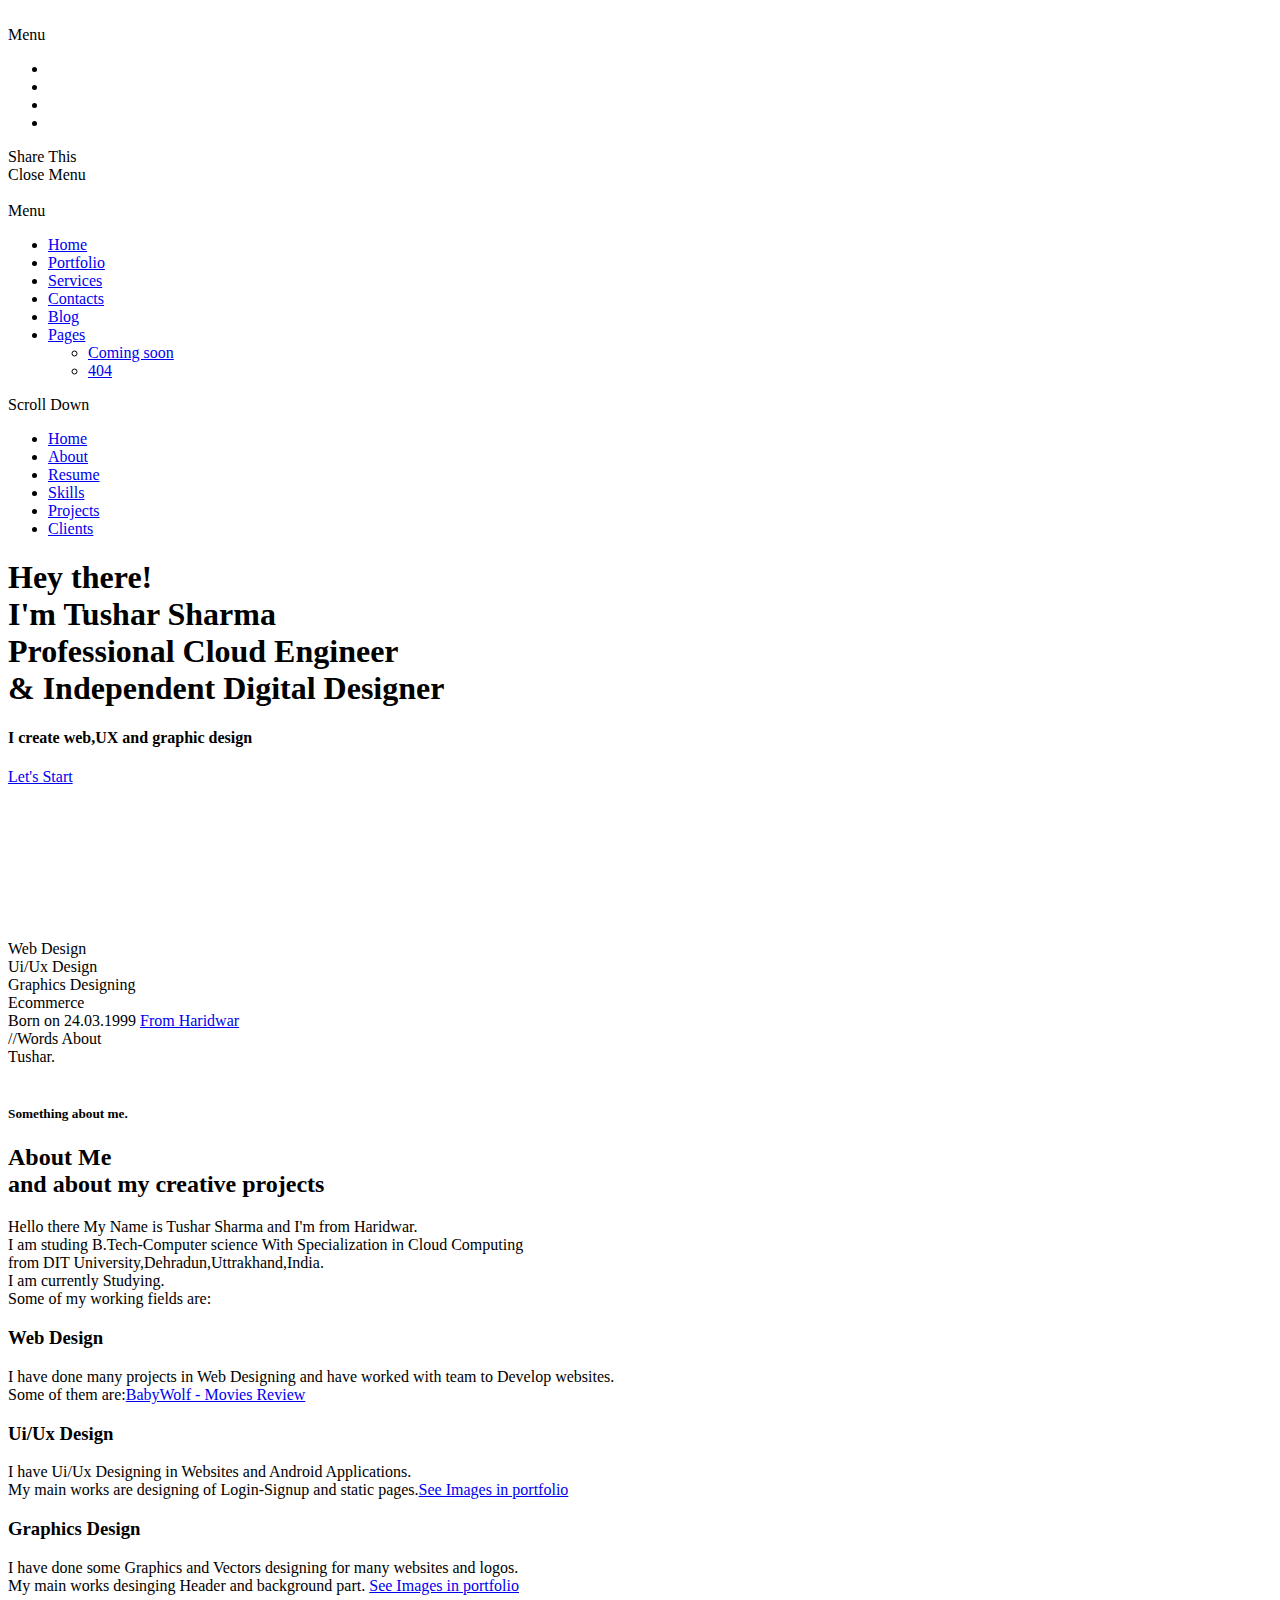
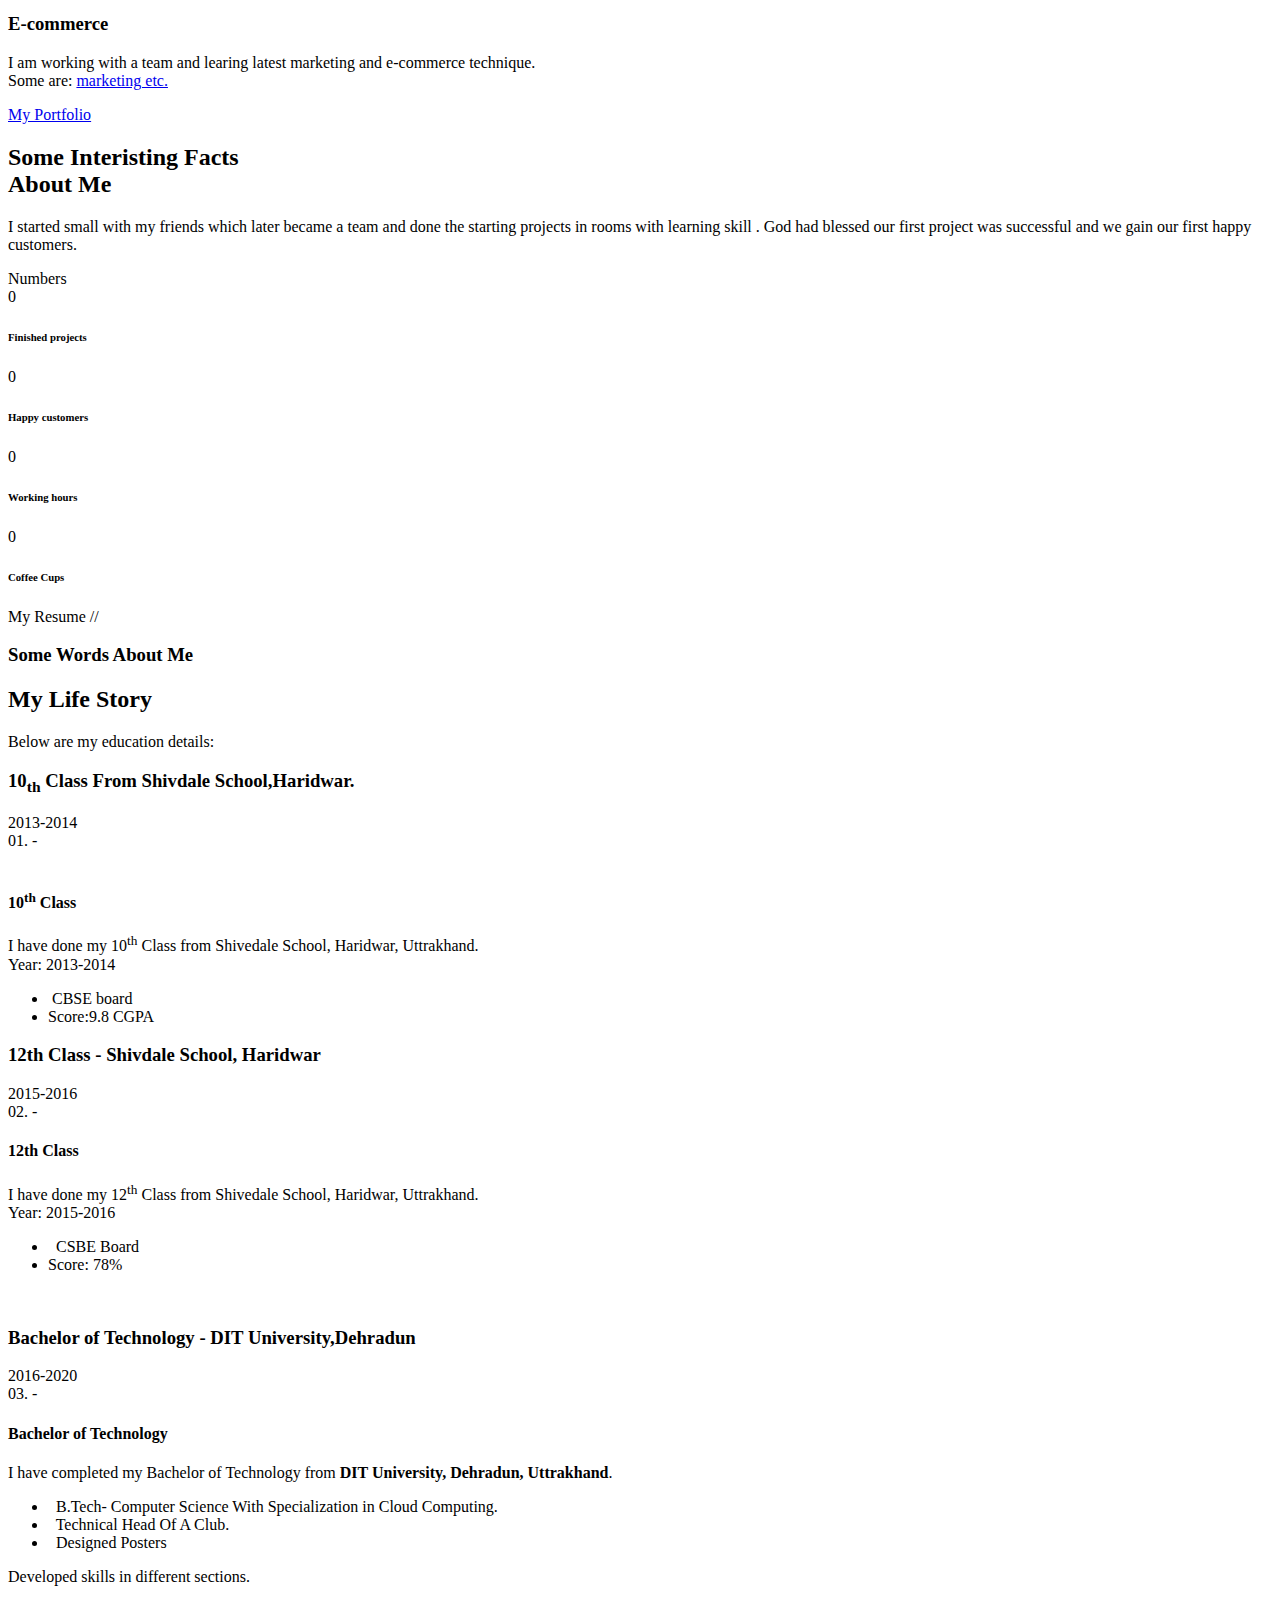
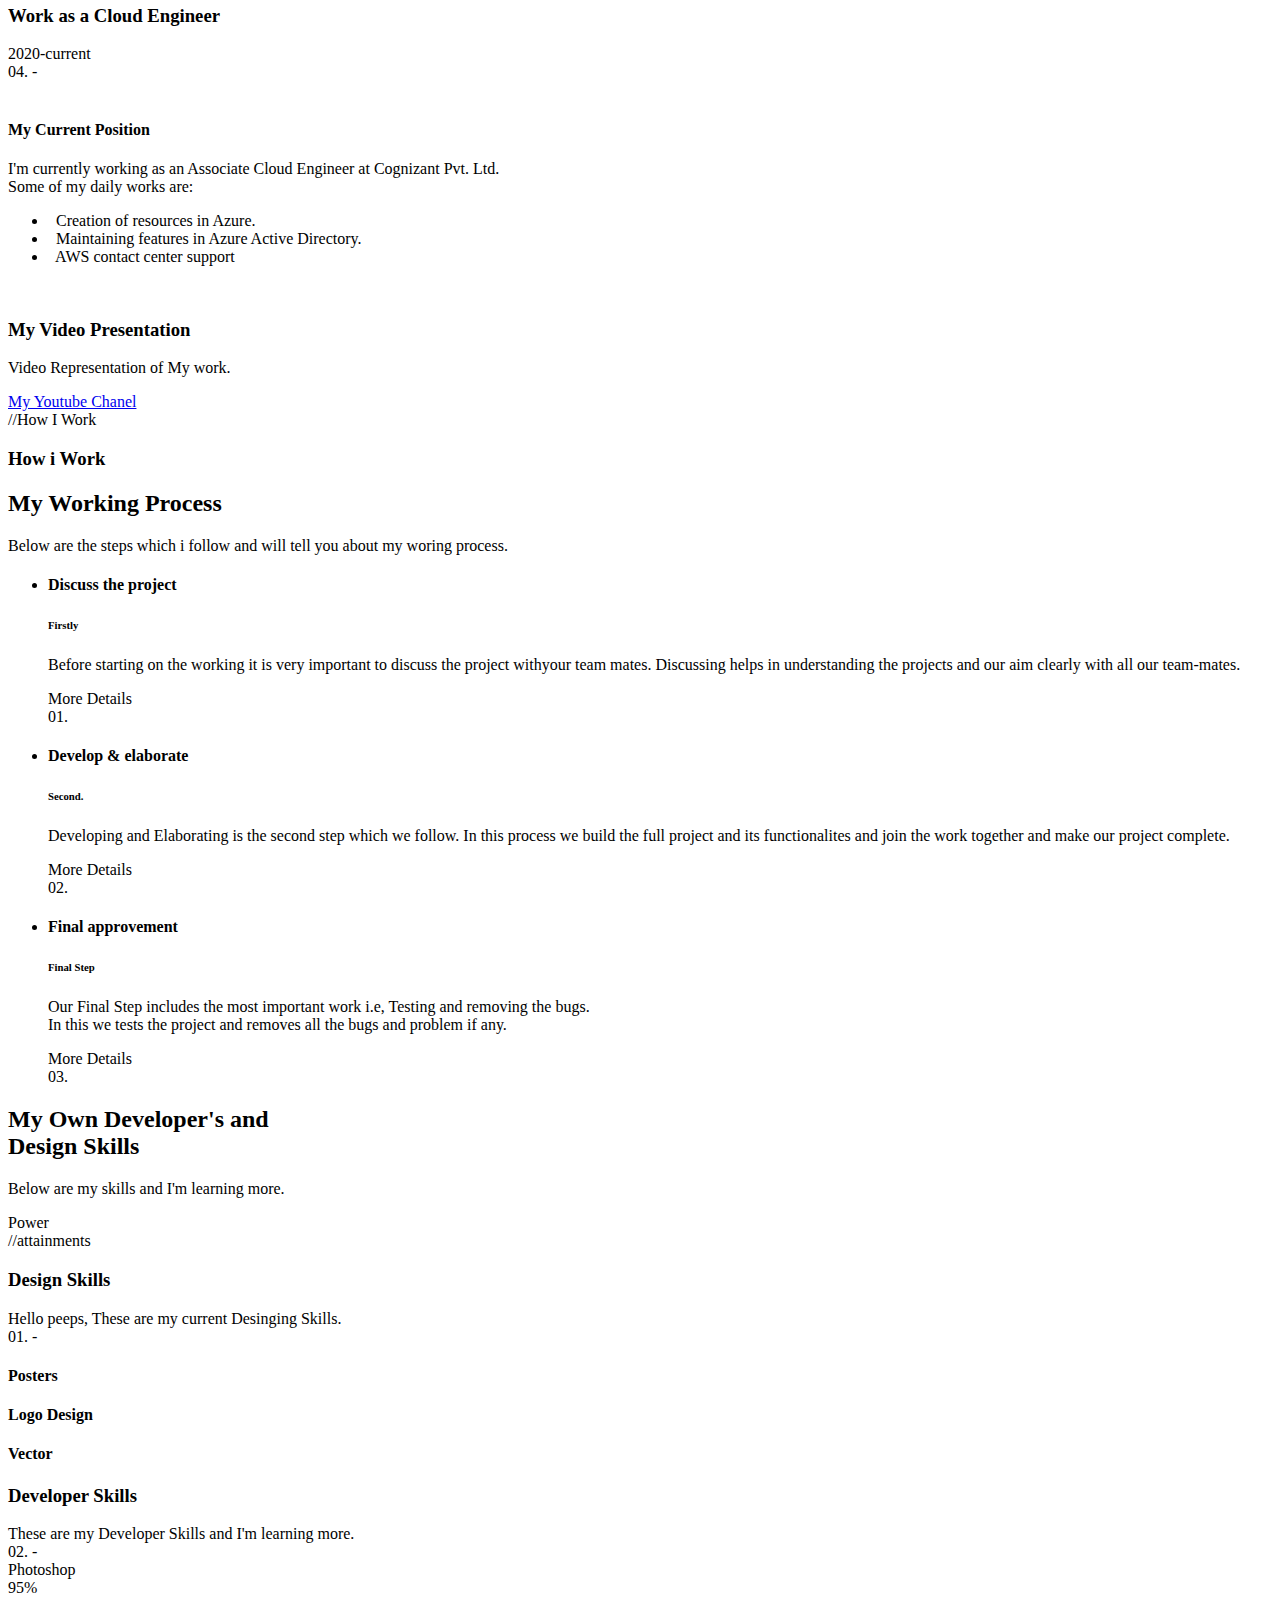
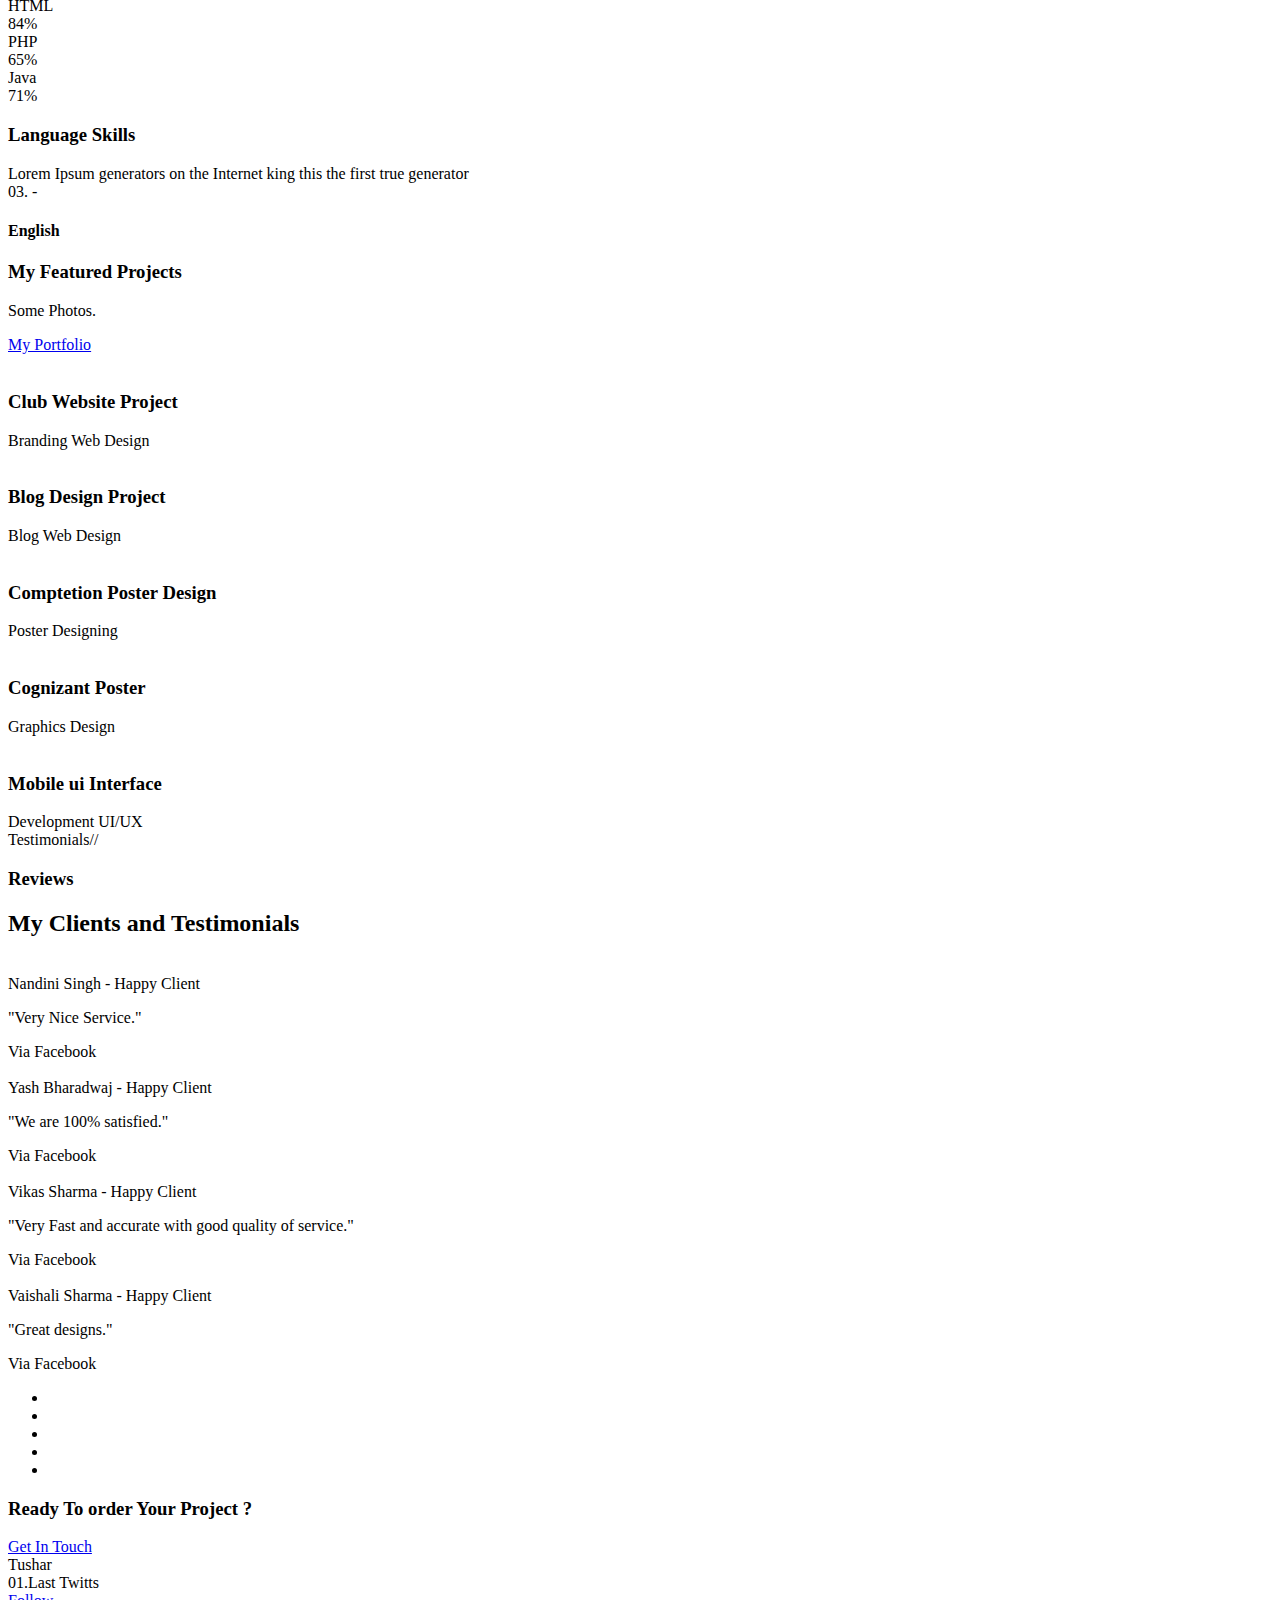
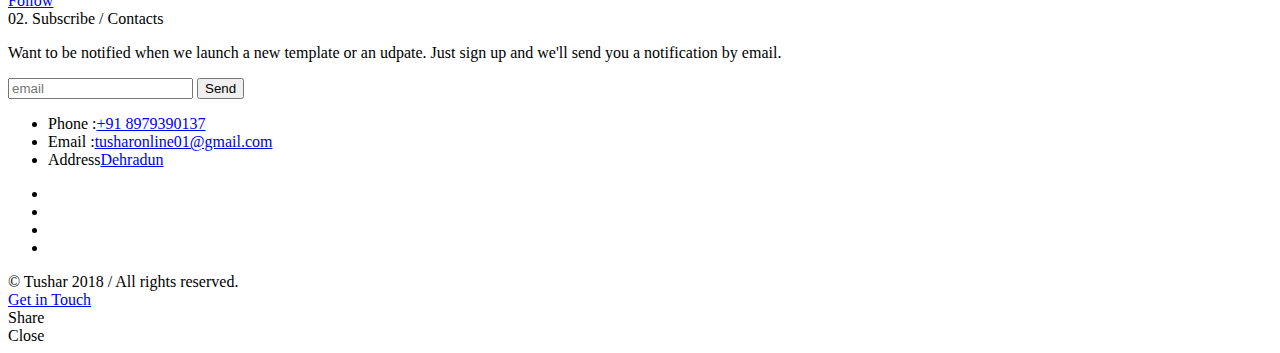
==== commit 6acbf5db: "Update index.html" ====
--- a/index.html
+++ b/index.html
@@ -158,7 +158,7 @@
                     <!-- hero-inner-->
                     <div class="hero-inner fl-wrap full-height">
                         <div class="half-hero-wrap">
-                            <h1>Hey there!<br />I'm  Tushar Sharma<br />Independent <span> Digital  Designer </span></h1>
+                            <h1>Hey there!<br />I'm  Tushar Sharma <br /> <span>Professional </span>  Cloud Engineer <br /> &amp; Independent <span> Digital  Designer </span></h1>
                             <h4>I create web,UX and graphic design</h4>
                             <div class="clearfix"></div>
                             <a href="#sec2" class="custom-scroll-link btn float-btn flat-btn color-btn mar-top">Let's Start</a> 
@@ -410,13 +410,13 @@
                                         <div class="col-md-8">
                                             <div class="custom-inner-content fl-wrap">
                                                 <h4>Bachelor of Technology</h4>
-                                                <p> I am Doing Bachelor of Technology from <i class="fa fa-university"></i> <b>DIT University, Dehradun, Uttrakhand</b>. </p>
+                                                <p> I have completed my Bachelor of Technology from <i class="fa fa-university"></i> <b>DIT University, Dehradun, Uttrakhand</b>. </p>
                                                 <ul>
                                                     <li class="fa fa-laptop"> &nbsp B.Tech- Computer Science With Specialization in Cloud Computing.</li>
                                                     <li class="fa fa-briefcase"> &nbsp Technical Head Of A Club.</li>
                                                     <li class="fab fa-pagelines"> &nbsp Designed Posters</li>
                                                 </ul>
-                                                <p> Working on developing skills in different sections.</p>
+                                                <p> Developed skills in different sections.</p>
                                             </div>
                                         </div>
                                     </div>
@@ -428,7 +428,7 @@
                                         <div class="col-md-4">
                                             <div class="custom-inner-header workres">
                                                 <i class="fa fa-briefcase"></i>
-                                                <h3> Work ct</h3>
+                                                <h3> Work as a Cloud Engineer</h3>
                                                 <span>  2020-current </span>
                                             </div>
                                             <div class="ci-num"><span>04. - </span></div>
@@ -439,8 +439,8 @@
                                                 <h4>My Current Position</h4>
                                                 <p>I'm currently working as an Associate Cloud Engineer at Cognizant Pvt. Ltd.<br>Some of my daily works are: </p>
                                                 <ul>
-                                                    <li class="fa fa-cloud">&nbsp Creation of resources in Azure cloud </li>
-                                                    <li class="fab fa-windows">&nbsp Maintaining features Azure Active Directory like conditional access policies etc</li> 
+                                                    <li class="fa fa-cloud">&nbsp Creation of resources in Azure. </li>
+                                                    <li class="fab fa-windows">&nbsp Maintaining features in Azure Active Directory. </li> 
                                                     <li class="fab fa-aws">&nbsp AWS contact center support</li>
                                                 </ul>
                                                 <!-- <a href="#" class="cus-inner-head-link color-bg">Details + </a> -->
